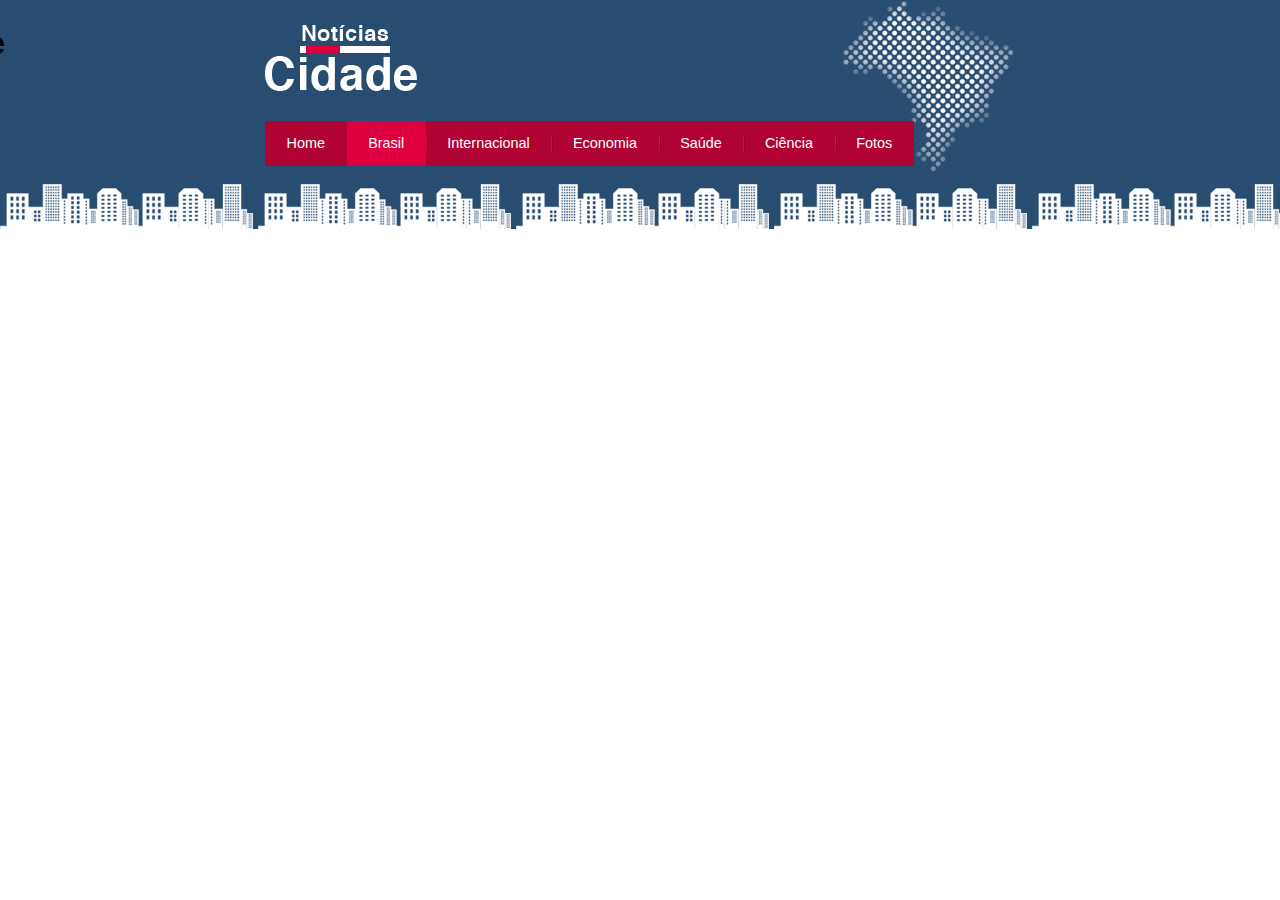
==== brasil.html @ 9902d5c8 "Projeto-4" ====
<!DOCTYPE html>
<html>
    <head>
        <title>Notícias cidades - Seu site de notícias</title>
        <meta charset="utf-8">
        
        <!-- Estilo Customizado -->
        <link rel="stylesheet" type="text/css" href="css/estilo.css">

    </head>
    <body class="brasil">
        <div id="container">
            <div id="topo">
                <h1 class="logo">Notícias Cidade</h1>
                <ul id="navegacao">
                    <li class="primeiro">
                        <a id="home" href="index.html">Home</a>
                    </li>
                    <li>
                        <a id="brasil" href="brasil.html">Brasil</a>
                    </li>
                    <li>
                        <a id="internacional" href="internacional.html">Internacional</a>
                    </li>
                    <li>
                        <a id="economia" href="economia.html">Economia</a>
                    </li>
                    <li>
                        <a id="saude" href="saude.html">Saúde</a>
                    </li>
                    <li>
                        <a id="ciencia" href="ciencia.html">Ciência</a></li>
                    <li>
                        <a id="fotos" href="fotos.html">Fotos</a>
                    </li>
                </ul>
            </div>
        </div>

    </body>
</html>
---- css/estilo.css ----
/* Estrutura do Site */
* {
    margin: 0;
    padding: 0;
}

body {
    font-family: "Trebuchet MS", Helvetica, sans-serif;
    background: #fff url(../imagens/fundo.png) repeat-x;
}

#container {
    width: 750px;
    margin: 0 auto;
}

#topo {
    height: 150px;
    background: url(../imagens/detalhe-topo.png) no-repeat right;
    padding-top: 25px;
}

.logo {
    width: 152px;
    height: 66px;
    background: url(../imagens/logo.png) no-repeat center;
    text-indent: -500px;
}

/* Barra de Navegação */
ul {
    margin: 0;
    padding: 0;
    list-style: none;
}

#topo ul {
    margin-top: 30px;
    background: #b10333;
    float: left;
}

#topo ul li {
    float: left;
}

#topo ul a {
    font-size: 0.9em;
    display: block;
    padding: 0.5em 1.5em;
    line-height: 2.1em;
    text-decoration: none;
    color: #fff;
    background: url(../imagens/divisor.png) no-repeat left center;
}

#topo ul .primeiro a {
    background: none;
}

#topo ul a:hover {
    color: #69001d;
}

body.home #navegacao a#home,
body.brasil #navegacao a#brasil,
body.internacional #navegacao a#internacional,
body.economia #navegacao a#economia,
body.saude #navegacao a#saude,
body.ciencia #navegacao a#ciencia,
body.fotos #navegacao a#fotos {
    color: #fff;
    background: #de003e;
    cursor: text;
}
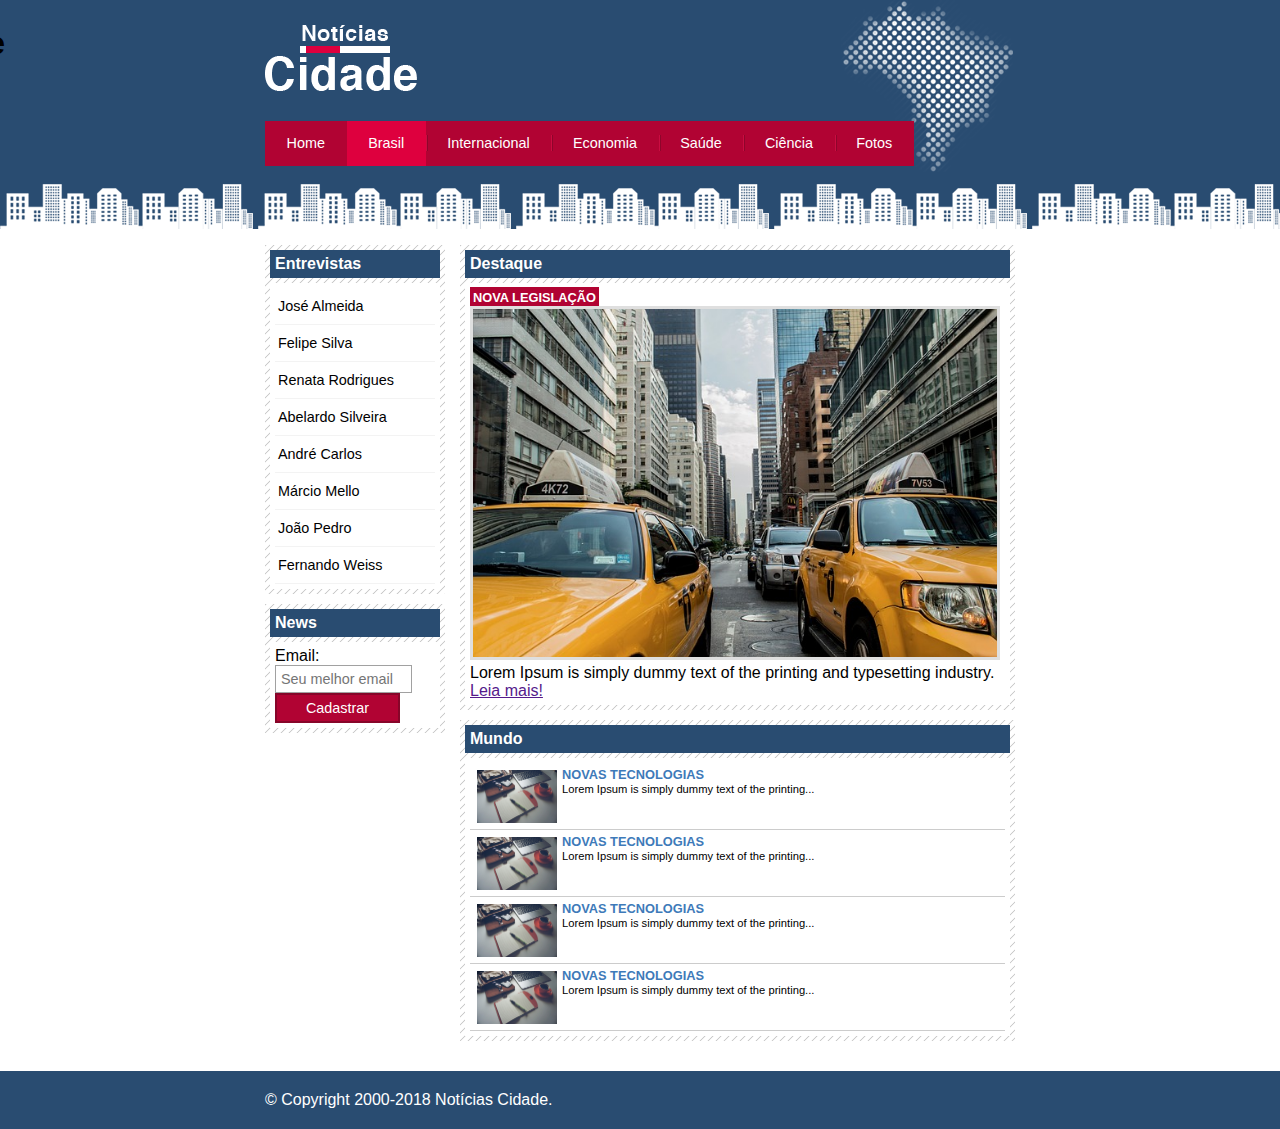
==== commit cb536f7b: "Finalização" ====
--- a/brasil.html
+++ b/brasil.html
@@ -8,8 +8,10 @@
         <link rel="stylesheet" type="text/css" href="css/estilo.css">
 
     </head>
-    <body class="brasil">
+    <body id="duas-colunas" class="brasil">
+        <!-- incício Container -->
         <div id="container">
+            <!-- Início Topo -->
             <div id="topo">
                 <h1 class="logo">Notícias Cidade</h1>
                 <ul id="navegacao">
@@ -34,8 +36,105 @@
                         <a id="fotos" href="fotos.html">Fotos</a>
                     </li>
                 </ul>
+            </div> <!--Fim topo-->
+
+            <!--Início Conteúdo-->
+            <div id="conteudo">
+                <!--Início Primário-->
+                <div id="primario">
+                    <!--Início destaque-->
+                    <div class="caixa destaque">
+                        <h2>Destaque</h2>
+                        <div class="caixa-conteudo">
+                            <h3>Nova legislação</h3>
+                            <img class="imagem-principal" src="imagens/taxi.jpg" width="100%">
+                            <p>
+                                Lorem Ipsum is simply dummy text of the printing and typesetting industry. 
+                            </p>
+                            <a href="">Leia mais!</a>
+                        </div>
+                    </div> <!--Fim destaque-->
+                    <!--Início Lista de notícias-->
+                    <div class="caixa">
+                        <h2>Mundo</h2>
+                        <div class="caixa-conteudo">
+                             <ul id="lista-noticias">
+                                 <li>
+                                     <a href="">
+                                        <img src="imagens/tecnologia.jpg" width="80">
+                                        <h3>Novas tecnologias</h3>
+                                        <p>Lorem Ipsum is simply dummy text of the printing...</p>
+                                     </a>
+                                 </li>
+                                 <li>
+                                    <a href="">
+                                       <img src="imagens/tecnologia.jpg" width="80">
+                                       <h3>Novas tecnologias</h3>
+                                       <p>Lorem Ipsum is simply dummy text of the printing...</p>
+                                    </a>
+                                </li>
+                                <li>
+                                    <a href="">
+                                       <img src="imagens/tecnologia.jpg" width="80">
+                                       <h3>Novas tecnologias</h3>
+                                       <p>Lorem Ipsum is simply dummy text of the printing...</p>
+                                    </a>
+                                </li>
+                                <li>
+                                    <a href="">
+                                       <img src="imagens/tecnologia.jpg" width="80">
+                                       <h3>Novas tecnologias</h3>
+                                       <p>Lorem Ipsum is simply dummy text of the printing...</p>
+                                    </a>
+                                </li>
+                             </ul>
+                        </div>
+                    </div><!--Fim da lista-->
+
+                </div><!--Fim Primário-->
+
+                <!--Lateral-->
+                <div id="lateral">
+                    <div class="caixa">
+                        <h2>Entrevistas</h2>
+                        <div class="caixa-conteudo">
+                           <ul>
+                               <li><a href="#">José Almeida</a></li>
+                               <li><a href="#">Felipe Silva</a></li>
+                               <li><a href="#">Renata Rodrigues</a></li>
+                               <li><a href="#">Abelardo Silveira</a></li>
+                               <li><a href="#">André Carlos</a></li>
+                               <li><a href="#">Márcio Mello</a></li>
+                               <li><a href="#">João Pedro</a></li>
+                               <li><a href="#">Fernando Weiss</a></li>
+                           </ul>
+                        </div>
+                    </div>
+                    <div class="caixa">
+                        <h2>News</h2>
+                        <div class="caixa-conteudo">
+                           <form>
+                               <div>
+                                   <label for="email">Email:</label>
+                                   <input type="text" name="email" id="email" placeholder="Seu melhor email">
+                               </div>
+                               <div>
+                                   <input class="submit" type="submit" value="Cadastrar">
+                               </div>
+                           </form>
+                        </div>
+                    </div>
+                </div><!--Fim de Lateral-->
+            </div><!--Fim conteúdo-->
+            
+        </div><!--Fim container-->
+        
+        <!--Início Rodapé-->
+        <div id="container-rodape" style="clear: both;">
+            <div id="rodape">
+                &copy; Copyright 2000-2018 Notícias Cidade.
             </div>
         </div>
-
+        
     </body>
 </html>--- a/css/estilo.css
+++ b/css/estilo.css
@@ -28,6 +28,15 @@
 }
 
 /* Barra de Navegação */
+a:link a:visited {
+    color: #b10333;
+    padding: 2px;
+}
+
+a:hover {
+    color: #e50040;
+}
+
 ul {
     margin: 0;
     padding: 0;
@@ -74,3 +83,159 @@
     cursor: text;
 }
 
+/* Configurando layout de três colunas */
+#conteudo {
+    margin-top: 60px;
+}
+
+#lateral {
+    width: 180px;
+    float: left;
+    margin:  0 0 20px -750px;
+}
+
+#primario {
+    width: 270px;
+    float: left;
+    margin: 0 0 20px 195px;
+}
+
+#duas-colunas #primario {
+    width: 555px;
+}
+
+#uma-colunas #primario {
+    width: 750px;
+    margin: 0 0 20px 0;
+}
+
+#secundario {
+    width: 270px;
+    float: left;
+    margin: 0 0 20px 15px;
+}
+
+/* CAIXA */
+.caixa {
+    margin: 10px 0;
+    padding: 5px;
+    background: #f3f3f3 url(../imagens/fundo-caixa.png);
+}
+
+h2 {
+    font-size: 1em;
+    background: #294c71;
+    color: #fff;
+    padding: 5px;
+}
+
+.caixa-conteudo {
+    background: #fff;
+    padding: 5px;
+    margin-top: 5px;
+}
+
+/* Formatando Menu Lateral */
+#lateral ul a {
+    font-size: 0.9em;
+    padding: 3px;
+    display: block;
+    line-height: 30px;
+    color: #000;
+    text-decoration: none;
+    border-bottom: 1px solid #f3f3f3;
+}
+
+#lateral ul a:hover {
+    color: #a1a1a1;
+    background: #f9f9f9 url(../imagens/marcador.png) no-repeat left center;
+    padding-left: 20px;
+}
+
+/* Formatando Formulário*/
+label {
+    display: block;
+    cursor: pointer;
+}
+
+input {
+    padding: 5px;
+    width: 125px;
+    font-size: 0.9em;
+    background-color: #fff;
+    border: 1px solid #a1a1a1;
+}
+
+input.submit {
+    wdith: 80px;
+    color: #fff;
+    background-color: #b10333;
+    border: 2px solid #870529;
+    cursor: pointer;
+}
+/* Formatand imagem */
+img.imagem-principal {
+    width: 98%;
+    border: 3px solid #dfdfdf;
+}
+
+/* Formatando cabecalho */
+h3 {
+    text-transform: uppercase;
+    display: inline;
+    font-size: 0.8em;
+    padding: 3px;
+}
+
+.destaque h3 {
+    background: #b10333;
+    color: #fff;
+}
+
+.entrevista h3 {
+    background: #de003e;
+}
+
+/*Formatando lista notícia*/
+#lista-noticias li {
+    padding: 2px;
+    border-bottom: 1px solid #ccc;
+    height: 62px;
+}
+
+#lista-noticias li a img {
+    float: left;
+    margin: 5px;
+}
+
+#lista-noticias li a {
+    text-decoration: none;
+}
+
+#lista-noticias li a h3 {
+    font-size: 0.8em;
+    padding: 0;
+    color: #3e7ab9;
+}
+
+#lista-noticias li a p {
+    font-size: 0.7em;
+    color: #000;
+}
+
+#lista-noticias li:hover {
+    background: #eee;
+    cursor: pointer;
+}
+
+/* Rodapé */
+#container-rodape {
+    background: #294c71;
+    padding: 20px;
+}
+
+#rodape {
+    width: 750px;
+    margin: 0 auto;
+    color: #fff;
+}
